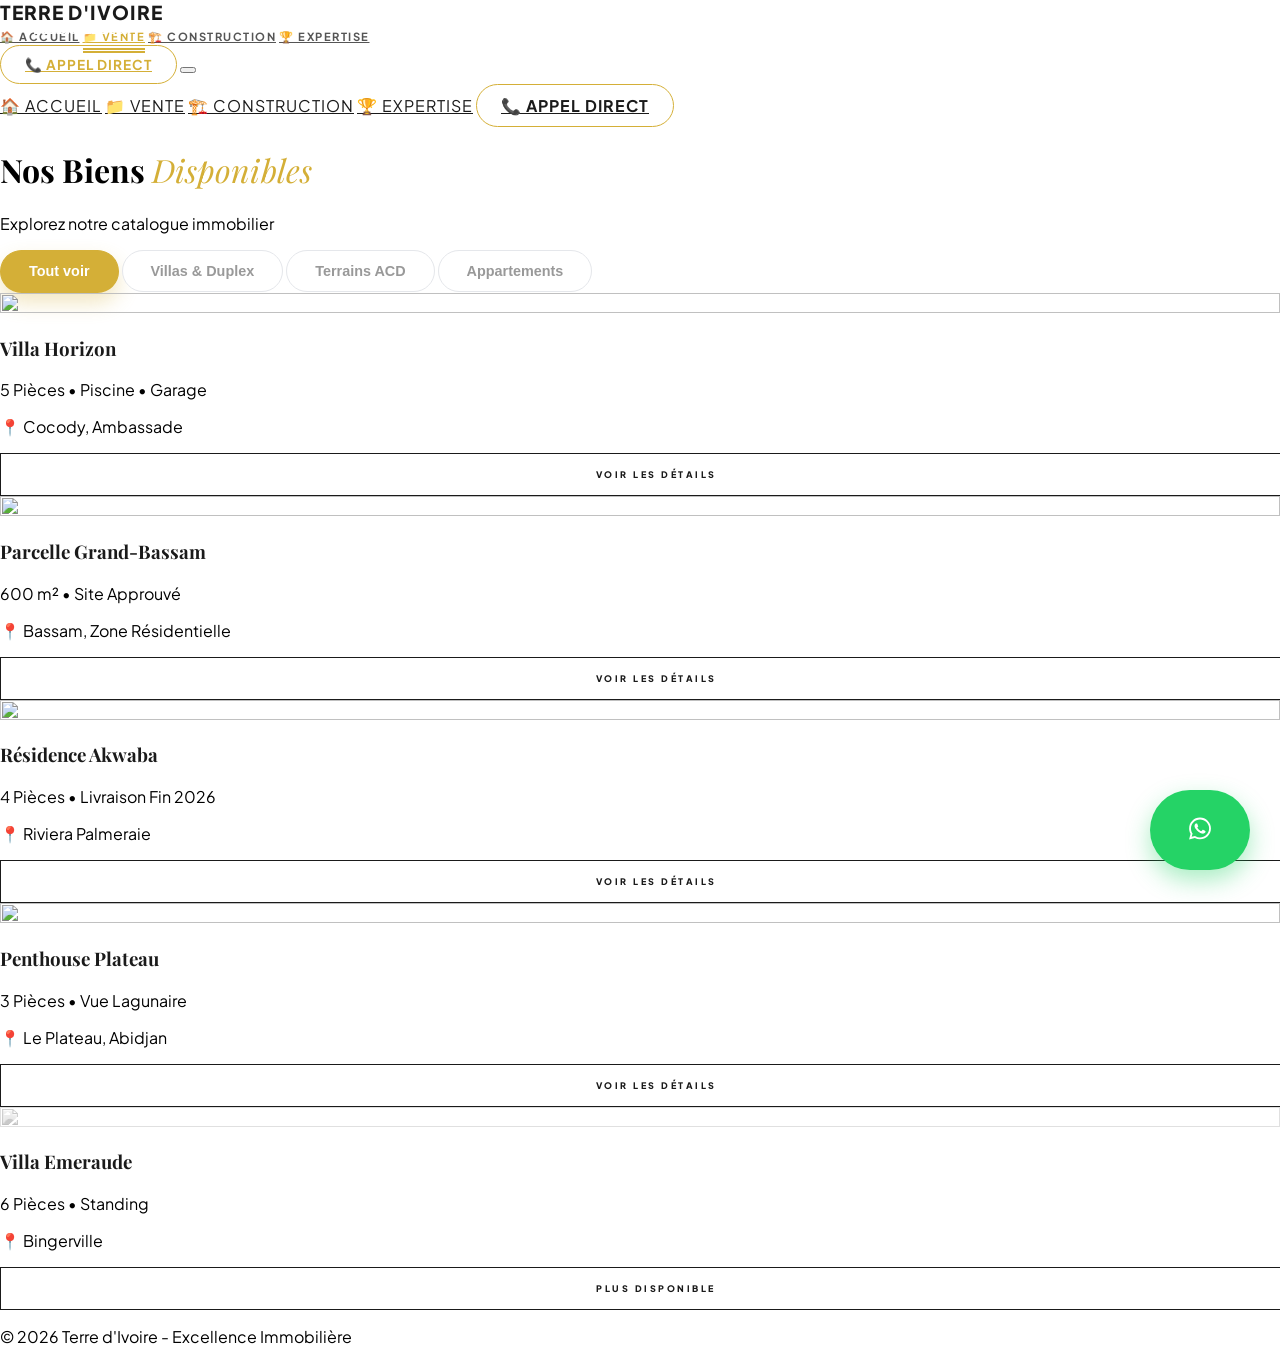
==== catalogue.html @ 52b47696 "PROJET IMMOBILIER" ====
<!DOCTYPE html>
<html lang="fr">
<head>
    <meta charset="UTF-8">
    <meta name="viewport" content="width=device-width, initial-scale=1.0">
    <title>Vente | Terre d'Ivoire</title>
    <script src="https://cdn.tailwindcss.com"></script>
    <link href="https://fonts.googleapis.com/css2?family=Playfair+Display:ital,wght@0,700;1,700&family=Plus+Jakarta+Sans:wght@300;400;600&display=swap" rel="stylesheet">
    <link rel="stylesheet" href="styl.css">
</head>
<body>

        <nav class="nav-glass fixed w-full z-50 border-b border-white/10">
        <div class="max-w-7xl mx-auto px-6 h-20 flex justify-between items-center">
            <div class="logo">TERRE D'IVOIRE</div>
            
            <div class="hidden md:flex space-x-10 menu-links">
                <a href="index.html">🏠 ACCUEIL</a>
                <a href="catalogue.html" class="active-link">📁 VENTE</a>
                <a href="construction.html">🏗️ CONSTRUCTION</a>
                <a href="expertise.html">🏆 EXPERTISE</a>
            </div>

            <div class="flex items-center space-x-4">
                <a href="tel:+22500000000" class="hidden md:block btn-outline-gold">
                   📞 Appel direct
                </a>

                <button id="menu-btn" class="md:hidden flex flex-col justify-between w-6 h-5">
                    <span class="w-full h-0.5 bg-black rounded-full"></span>
                    <span class="w-full h-0.5 bg-black rounded-full"></span>
                    <span class="w-full h-0.5 bg-black rounded-full"></span>
                </button>
            </div>
        </div>

        <div id="mobile-menu" class="hidden md:hidden absolute top-20 left-0 w-full bg-white border-b border-gray-100 flex flex-col items-center py-8 space-y-6 shadow-xl">
            <a href="index.html" class="font-semibold">🏠 ACCUEIL</a>
            <a href="catalogue.html" class="font-semibold">📁 VENTE</a>
            <a href="construction.html" class="font-semibold">🏗️ CONSTRUCTION</a>
            <a href="expertise.html" class="font-semibold">🏆 EXPERTISE</a>
            <a href="tel:+22500000000" class="btn-outline-gold">📞 Appel direct</a>
        </div>
    </nav>

    <script>
        const btn = document.getElementById('menu-btn');
        const menu = document.getElementById('mobile-menu');

        btn.addEventListener('click', () => {
            menu.classList.toggle('hidden');
        });
    </script>


    <header class="pt-40 pb-20 bg-zinc-50">
        <div class="max-w-7xl mx-auto px-6">
            <h1 class="font-luxury text-4xl md:text-6xl mb-4">Nos Biens <span>Disponibles</span></h1>
            <p class="text-zinc-500 uppercase tracking-[0.2em] text-[10px] font-bold">Explorez notre catalogue immobilier</p>
        </div>
    </header>

    <div class="max-w-7xl mx-auto px-6 py-8">
        <div class="flex flex-wrap gap-6 border-b border-zinc-100 pb-6 text-[10px] font-bold uppercase tracking-widest" id="filter-container">
            <button class="filter-btn active" data-filter="all">Tout voir</button>
            <button class="filter-btn" data-filter="villa">Villas & Duplex</button>
            <button class="filter-btn" data-filter="terrain">Terrains ACD</button>
            <button class="filter-btn" data-filter="appartement">Appartements</button>
        </div>
    </div>

    <main class="max-w-7xl mx-auto px-6 pb-24">
        <div class="grid grid-cols-1 md:grid-cols-2 lg:grid-cols-3 gap-12" id="property-grid">
            
            <div class="property-card group" data-category="villa">
                <div class="relative overflow-hidden aspect-[4/5] bg-zinc-100">
                    <img src="https://images.unsplash.com/photo-1613490493576-7fde63acd811?q=80&w=800" class="property-img">
                    <div class="status-badge bg-gold">Disponible</div>
                </div>
                <div class="pt-6">
                    <h3 class="font-luxury text-2xl mb-1">Villa Horizon</h3>
                    <p class="text-zinc-400 text-[11px] uppercase tracking-widest mb-2">5 Pièces • Piscine • Garage</p>
                    <p class="text-zinc-800 text-sm font-semibold mb-6 flex items-center gap-2">📍 Cocody, Ambassade</p>
                    <a href="detail.html" class="btn-property">Voir les détails</a>
                </div>
            </div>

            <div class="property-card group" data-category="terrain">
                <div class="relative overflow-hidden aspect-[4/5] bg-zinc-100">
                    <img src="https://images.unsplash.com/photo-1500382017468-9049fed747ef?q=80&w=800" class="property-img">
                    <div class="status-badge bg-green-600">ACD Disponible</div>
                </div>
                <div class="pt-6">
                    <h3 class="font-luxury text-2xl mb-1">Parcelle Grand-Bassam</h3>
                    <p class="text-zinc-400 text-[11px] uppercase tracking-widest mb-2">600 m² • Site Approuvé</p>
                    <p class="text-zinc-800 text-sm font-semibold mb-6 flex items-center gap-2">📍 Bassam, Zone Résidentielle</p>
                    <a href="detail.html" class="btn-property">Voir les détails</a>
                </div>
            </div>

            <div class="property-card group" data-category="villa">
                <div class="relative overflow-hidden aspect-[4/5] bg-zinc-100">
                    <img src="https://images.unsplash.com/photo-1486406146926-c627a92ad1ab?q=80&w=800" class="property-img">
                    <div class="status-badge bg-blue-600">En Construction</div>
                </div>
                <div class="pt-6">
                    <h3 class="font-luxury text-2xl mb-1">Résidence Akwaba</h3>
                    <p class="text-zinc-400 text-[11px] uppercase tracking-widest mb-2">4 Pièces • Livraison Fin 2026</p>
                    <p class="text-zinc-800 text-sm font-semibold mb-6 flex items-center gap-2">📍 Riviera Palmeraie</p>
                    <a href="detail.html" class="btn-property">Voir les détails</a>
                </div>
            </div>

            <div class="property-card group" data-category="appartement">
                <div class="relative overflow-hidden aspect-[4/5] bg-zinc-100">
                    <img src="https://images.unsplash.com/photo-1512917774080-9991f1c4c750?q=80&w=800" class="property-img">
                    <div class="status-badge bg-gold">Disponible</div>
                </div>
                <div class="pt-6">
                    <h3 class="font-luxury text-2xl mb-1">Penthouse Plateau</h3>
                    <p class="text-zinc-400 text-[11px] uppercase tracking-widest mb-2">3 Pièces • Vue Lagunaire</p>
                    <p class="text-zinc-800 text-sm font-semibold mb-6 flex items-center gap-2">📍 Le Plateau, Abidjan</p>
                    <a href="detail.html" class="btn-property">Voir les détails</a>
                </div>
            </div>

            <div class="property-card group sold" data-category="villa">
                <div class="relative overflow-hidden aspect-[4/5] bg-zinc-100">
                    <img src="https://images.unsplash.com/photo-1600585154340-be6161a56a0c?q=80&w=800" class="property-img grayscale">
                    <div class="status-badge bg-zinc-800">Vendu</div>
                </div>
                <div class="pt-6">
                    <h3 class="font-luxury text-2xl mb-1 text-zinc-400 line-through">Villa Emeraude</h3>
                    <p class="text-zinc-400 text-[11px] uppercase tracking-widest mb-2">6 Pièces • Standing</p>
                    <p class="text-zinc-400 text-sm font-semibold mb-6 flex items-center gap-2">📍 Bingerville</p>
                    <span class="btn-property opacity-50 cursor-not-allowed">Plus disponible</span>
                </div>
            </div>

        </div>
    </main>

    <footer class="bg-zinc-900 text-white py-12 text-center">
        <p class="text-[10px] tracking-[0.3em] uppercase opacity-50">© 2026 Terre d'Ivoire - Excellence Immobilière</p>
    </footer>

    <script>
        document.querySelectorAll('.filter-btn').forEach(button => {
            button.addEventListener('click', () => {
                // Style des boutons
                document.querySelectorAll('.filter-btn').forEach(btn => btn.classList.remove('active'));
                button.classList.add('active');

                // Logique de filtrage
                const filterValue = button.getAttribute('data-filter');
                document.querySelectorAll('.property-card').forEach(card => {
                    if (filterValue === 'all' || card.getAttribute('data-category') === filterValue) {
                        card.style.display = 'block';
                    } else {
                        card.style.display = 'none';
                    }
                });
            });
        });
    </script>


    <a href="https://wa.me/22500000000" class="whatsapp-float" target="_blank" title="Discutez avec nous sur WhatsApp">
    <span class="whatsapp-icon">
        <svg viewBox="0 0 448 512" width="25" height="25" fill="white">
            <path d="M380.9 97.1C339 55.1 283.2 32 223.9 32c-122.4 0-222 99.6-222 222 0 39.1 10.2 77.3 29.6 111L0 480l117.7-30.9c32.4 17.7 68.9 27 106.1 27h.1c122.3 0 224.1-99.6 224.1-222 0-59.3-25.2-115-67.1-157zm-157 341.6c-33.2 0-65.7-8.9-94-25.7l-6.7-4-69.8 18.3L72 359.2l-4.4-7c-18.5-29.4-28.2-63.3-28.2-98.2 0-101.7 82.8-184.5 184.6-184.5 49.3 0 95.6 19.2 130.4 54.1 34.8 34.9 56.2 81.2 56.1 130.5 0 101.8-84.9 184.6-186.6 184.6zm101.2-138.2c-5.5-2.8-32.8-16.2-37.9-18-5.1-1.9-8.8-2.8-12.4 2.8-3.7 5.6-14.3 18-17.6 21.8-3.2 3.7-6.5 4.2-12 1.4-5.5-2.8-23.2-8.5-44.2-27.3-16.4-14.6-27.4-32.7-30.6-38.2-3.2-5.6-.3-8.6 2.5-11.3 2.5-2.5 5.5-6.5 8.3-9.7 2.8-3.3 3.7-5.6 5.5-9.3 1.8-3.7.9-6.9-.5-9.7-1.4-2.8-12.4-29.8-17-41.1-4.5-10.9-9.1-9.4-12.4-9.6-3.2-.2-6.9-.2-10.6-.2-3.7 0-9.7 1.4-14.8 6.9-5.1 5.6-19.4 19-19.4 46.3 0 27.3 19.9 53.7 22.6 57.4 2.8 3.7 39.1 59.7 94.8 83.8 13.2 5.8 23.5 9.2 31.5 11.8 13.3 4.2 25.4 3.6 35 2.2 10.7-1.5 32.8-13.4 37.4-26.4 4.6-13 4.6-24.1 3.2-26.4-1.3-2.5-5-3.9-10.5-6.6z"/>
        </svg>
    </span>
    <span class="float-text">Discutez avec nous 💬</span>
</a>



</body>
</html>
---- styl.css ----
:root {
    --gold: #D4AF37;
    --dark: #1a1a1a;
    --light-gray: #f8f8f8;
}

body {
    font-family: 'Plus Jakarta Sans', sans-serif;
    margin: 0;
    overflow-x: hidden;
}



/* Navigation */
.nav-glass {
    background: rgba(255, 255, 255, 0.95);
    backdrop-filter: blur(10px);
}

.logo {
    font-size: 1.2rem; /* Légèrement réduit pour mobile */
    font-weight: 700;
    letter-spacing: 2px;
    color: var(--dark);
}

@media (min-width: 768px) {
    .logo {
        font-size: 1.5rem;
    }
}

.menu-links a {
    font-size: 0.8rem;
    letter-spacing: 1.5px;
    font-weight: 600;
    color: var(--dark);
    transition: color 0.3s;
}

.menu-links a:hover {
    color: var(--gold);
}

/* Boutons */
.btn-outline-gold {
    padding: 10px 24px;
    border: 1.5px solid var(--gold);
    color: var(--gold);
    border-radius: 50px;
    font-size: 0.9rem;
    font-weight: 600;
    transition: all 0.3s;
    display: inline-block;
}

.btn-outline-gold:hover {
    background: var(--gold);
    color: white;
}

/* Styles spécifiques au menu mobile */
#mobile-menu a {
    color: var(--dark);
    letter-spacing: 1px;
    font-size: 1rem;
    transition: color 0.3s;
}

#mobile-menu a:hover {
    color: var(--gold);
}

.active-link { color: var(--gold) !important; font-weight: 800; position: relative; }
.active-link::after { content: ''; position: absolute; bottom: -5px; left: 0; width: 100%; height: 2px; background: var(--gold); }



/* Hero Section */
.hero {
    position: relative;
    height: 100vh;
    display: flex;
    align-items: center;
    justify-content: center;
    background: #ccc;
}

.hero-img {
    position: absolute;
    inset: 0;
    width: 100%;
    height: 100%;
    object-fit: cover;
}

.hero-overlay {
    position: absolute;
    inset: 0;
    background: rgba(0, 0, 0, 0.4);
    z-index: 1;
}

.hero-content {
    position: relative;
    z-index: 2;
    text-align: center;
    color: white;
    padding: 0 20px;
}

.hero-subtitle {
    letter-spacing: 4px;
    font-size: 0.8rem;
    margin-bottom: 20px;
    opacity: 0.9;
}

.hero-title {
    font-family: 'Playfair Display', serif;
    font-size: clamp(2rem, 8vw, 4.5rem);
    line-height: 1.1;
    margin-bottom: 40px;
}

.hero-title span {
    font-style: italic;
    font-weight: 400;
}

.hero-btns {
    display: flex;
    gap: 20px;
    justify-content: center;
    flex-wrap: wrap;
}

/* Carrousel Logic */
.slide {
    position: absolute;
    inset: 0;
    opacity: 0;
    transition: opacity 1s ease-in-out;
    display: flex;
    align-items: center;
    justify-content: center;
    z-index: 0;
}

.slide.active {
    opacity: 1;
    z-index: 1;
}

.hero-img {
    position: absolute;
    inset: 0;
    width: 100%;
    height: 100%;
    object-fit: cover;
    object-position: center;
}

.hero-overlay {
    position: absolute;
    inset: 0;
    background: rgba(0, 0, 0, 0.4);
    z-index: 2;
}

.hero-content {
    position: relative;
    z-index: 3;
    text-align: center;
    color: white;
    padding: 0 20px;
}

/* Boutons de navigation */
.slider-btn {
    position: absolute;
    top: 50%;
    transform: translateY(-50%);
    z-index: 10;
    background: rgba(255, 255, 255, 0.1);
    backdrop-filter: blur(8px);
    color: white;
    border: 1px solid rgba(255, 255, 255, 0.2);
    padding: 15px;
    border-radius: 50%;
    cursor: pointer;
    transition: all 0.3s ease;
}

.slider-btn:hover {
    background: var(--gold);
    border-color: var(--gold);
    transform: translateY(-50%) scale(1.1);
}

.prev { left: 30px; }
.next { right: 30px; }

/* Indicateurs (Dots) */
.slider-dots {
    position: absolute;
    bottom: 40px;
    left: 50%;
    transform: translateX(-50%);
    z-index: 10;
    display: flex;
    gap: 12px;
}

.dot {
    width: 8px;
    height: 8px;
    background: rgba(255, 255, 255, 0.4);
    border-radius: 50%;
    cursor: pointer;
    transition: all 0.4s cubic-bezier(0.4, 0, 0.2, 1);
}

.dot.active {
    background: var(--gold);
    width: 28px;
    border-radius: 10px;
}

/* Responsive Mobile */
@media (max-width: 768px) {
    .slider-btn { display: none; } /* On épure sur mobile */
    .hero-title { font-size: 2.2rem; }
    .slider-dots { bottom: 20px; }
}




.btn-gold {
    background: var(--gold);
    color: white;
    padding: 18px 35px;
    font-weight: 700;
    font-size: 0.8rem;
    letter-spacing: 1px;
    transition: transform 0.3s;
}

.btn-white-outline {
    border: 1px solid white;
    padding: 18px 35px;
    font-weight: 700;
    font-size: 0.8rem;
    letter-spacing: 1px;
    background: rgba(255,255,255,0.1);
    backdrop-filter: blur(5px);
    transition: 0.3s;
}

.btn-white-outline:hover {
    background: white;
    color: var(--dark);
}

/* WhatsApp */
.whatsapp-float {
    position: fixed;
    bottom: 30px;
    right: 30px;
    background: #25D366;
    width: 60px;
    height: 60px;
    border-radius: 50%;
    display: flex;
    align-items: center;
    justify-content: center;
    box-shadow: 0 10px 25px rgba(0,0,0,0.2);
    z-index: 100;
    transition: 0.3s;
}

.whatsapp-float svg {
    width: 30px;
    fill: white;
}

.whatsapp-float:hover {
    transform: scale(1.1);
}

/* Responsive Mobile */
@media (max-width: 768px) {
    .hero-title { font-size: 2.5rem; }
    .hero-btns a { width: 100%; }
}



/* Stats Section */
.stats-section {
    padding: 80px 0;
    background: white;
    position: relative;
    margin-top: -50px; /* Chevauchement léger pour le style */
    z-index: 10;
    width: 90%;
    margin-left: auto;
    margin-right: auto;
    box-shadow: 0 20px 50px rgba(0,0,0,0.05);
    border-radius: 4px;
}

.stat-number {
    display: block;
    font-family: 'Playfair Display', serif;
    font-size: 3rem;
    color: var(--gold);
    margin-bottom: 10px;
}

.stat-title {
    font-size: 0.9rem;
    font-weight: 700;
    text-transform: uppercase;
    letter-spacing: 2px;
    color: var(--dark);
    margin-bottom: 15px;
}

.stat-text {
    font-size: 0.85rem;
    color: #71717a;
    max-width: 250px;
    margin: 0 auto;
}

/* Responsive Stats */
@media (max-width: 768px) {
    .stats-section {
        margin-top: 0;
        width: 100%;
        box-shadow: none;
    }
    .stat-card {
        padding-bottom: 40px;
        border-bottom: 1px solid #f4f4f5;
    }
    .stat-card:last-child {
        border-bottom: none;
        padding-bottom: 0;
    }
}



/* Cartes de Propriétés */
.property-card {
    cursor: pointer;
}

.property-card h3 {
    color: var(--dark);
    transition: color 0.3s;
}

.property-card:hover h3 {
    color: var(--gold);
}

/* Animation de l'image au survol [cite: 57] */
.property-card img {
    will-change: transform;
}

/* Style des badges */
.badge-gold {
    background: var(--gold);
    color: white;
}





.btn-gold-small {
    background: var(--gold);
    color: white;
    padding: 12px 20px;
    font-size: 10px;
    font-weight: 800;
    letter-spacing: 1px;
    border-radius: 2px;
    transition: 0.3s;
    text-align: center;
}

.btn-gold-small:hover {
    filter: brightness(1.1);
    transform: translateY(-2px);
}





/* Matterport Integration */
.matterport-container {
    position: relative;
    width: 100%;
    padding-top: 56.25%; /* Ratio 16:9 pour un affichage parfait */
    background: #000;
    border-radius: 4px;
    overflow: hidden;
}

.matterport-iframe {
    position: absolute;
    top: 0;
    left: 0;
    width: 100%;
    height: 100%;
    border: none;
}
/* Sur mobile, on augmente un peu la hauteur pour mieux voir */
@media (max-width: 768px) {
    .matterport-container {
        padding-top: 100%; /* Format carré sur mobile pour plus de visibilité */
    }
}
@keyframes fadeIn {
    from { opacity: 0; transform: translateY(20px); }
    to { opacity: 1; transform: translateY(0); }
}

.animate-fade-in {
    animation: fadeIn 0.6s ease-out forwards;
}

/* Style spécifique pour les images de prévisualisation */
.group:hover img {
    filter: brightness(0.8);
}



/* Page Catalogue */
/* Page Catalogue */
/* Page Catalogue */


.font-luxury { font-family: 'Playfair Display', serif; }
.font-luxury span { font-style: italic; font-weight: 400; }

/* Navigation */
.nav-glass {
    background: rgba(255, 255, 255, 0.95);
    backdrop-filter: blur(10px);
}

.logo { font-weight: 700; letter-spacing: 3px; font-size: 1.1rem; }
.logo a { color: var(--dark); text-decoration: none; }

.menu-links a {
    font-size: 0.7rem;
    font-weight: 700;
    letter-spacing: 1.5px;
    color: #555;
    transition: 0.3s;
    text-transform: uppercase;
}

.active-link { color: var(--gold) !important; border-bottom: 2px solid var(--gold); padding-bottom: 5px; }

/* Grille & Cartes */
.property-img {
    width: 100%; height: 100%;
    object-fit: cover;
    transition: transform 1s cubic-bezier(0.19, 1, 0.22, 1);
}

.group:hover .property-img { transform: scale(1.1); }

.status-badge {
    position: absolute; top: 20px; left: 20px;
    color: white; padding: 6px 14px;
    font-size: 8px; font-weight: 800;
    text-transform: uppercase; letter-spacing: 1.5px;
    z-index: 10;
}

/* Bouton Détails */
.btn-property {
    display: block; width: 100%;
    text-align: center; border: 1px solid var(--dark);
    padding: 15px; font-size: 9px;
    font-weight: 800; text-transform: uppercase;
    letter-spacing: 2.5px; transition: 0.4s;
    text-decoration: none; color: var(--dark);
}

.btn-property:hover {
    background: var(--dark);
    color: white;
}

/* Filtres Interactifs */
.filter-btn {
    color: #999; cursor: pointer;
    transition: 0.3s; position: relative;
    background: none; border: none;
}

.filter-btn.active {
    color: var(--dark);
    border-bottom: 2px solid var(--gold);
}

/* Biens Vendus */
.sold .grayscale { filter: grayscale(1); opacity: 0.5; }
.sold .line-through { text-decoration-color: var(--gold); }

/* Bouton Nav */
.btn-outline-gold {
    border: 1.5px solid var(--gold);
    color: var(--gold);
    padding: 10px 22px;
    border-radius: 50px;
    font-weight: 700;
    transition: 0.3s;
}

.btn-outline-gold:hover { background: var(--gold); color: white; }






/* page Details villa */
/* page Details villa */
/* page Details villa */
/* Styles Spécifiques Page Détails */
.btn-dark {
    background: var(--dark);
    color: white;
    border: 1px solid var(--dark);
    transition: 0.3s;
}

.btn-dark:hover {
    background: transparent;
    color: var(--dark);
}

.btn-outline-dark {
    background: transparent;
    color: var(--dark);
    border: 1px solid var(--dark);
    transition: 0.3s;
}

.btn-outline-dark:hover {
    background: var(--dark);
    color: white;
}

/* Galerie asymétrique */
.grid-cols-4 img {
    transition: all 0.5s ease;
    cursor: pointer;
}







/* page construction */
/* page construction */
/* page construction */

.font-luxury { font-family: 'Playfair Display', serif; }
.font-luxury span { font-style: italic; font-weight: 400; color: var(--gold); }

.nav-glass { background: rgba(255, 255, 255, 0.98); backdrop-filter: blur(10px); }
.active-link { color: var(--gold) !important; font-weight: 800; position: relative; }
.active-link::after { content: ''; position: absolute; bottom: -5px; left: 0; width: 100%; height: 2px; background: var(--gold); }

/* Visionneuse */
.main-viewer {
    height: 450px;
    background: #f4f4f5;
    border-radius: 4px;
    overflow: hidden;
    position: relative;
    box-shadow: 0 15px 35px rgba(0,0,0,0.05);
}

.v-img {
    position: absolute; inset: 0;
    width: 100%; height: 100%;
    object-fit: cover;
    opacity: 0;
    transition: opacity 0.6s ease;
}

.v-img.active { opacity: 1; z-index: 10; }

/* Contrôles Horizontaux */
.v-controls {
    position: absolute;
    bottom: 20px;
    left: 50%;
    transform: translateX(-50%);
    z-index: 20;
    display: flex;
    gap: 10px;
    background: rgba(255, 255, 255, 0.9);
    padding: 6px;
    border-radius: 50px;
    box-shadow: 0 5px 15px rgba(0,0,0,0.1);
}

.v-controls button {
    font-size: 8px;
    font-weight: 800;
    text-transform: uppercase;
    letter-spacing: 1px;
    padding: 8px 16px;
    border-radius: 40px;
    transition: 0.3s;
    color: #666;
}

.v-controls button.active, .v-controls button:hover {
    background: var(--dark);
    color: white;
}

.v-controls button.gold {
    color: var(--gold);
    border: 1px solid var(--gold);
}

.v-controls button.gold.active, .v-controls button.gold:hover {
    background: var(--gold);
    color: white;
}

/* Boutons */
.btn-outline-gold {
    border: 1px solid var(--gold);
    color: var(--gold);
    padding: 12px 24px;
    font-weight: 700;
    letter-spacing: 1px;
    text-transform: uppercase;
    transition: 0.3s;
}

.btn-outline-gold:hover {
    background: var(--gold);
    color: white;
}

.btn-gold-action {
    background: var(--gold);
    color: white;
    padding: 15px 30px;
    font-size: 10px;
    font-weight: 800;
    text-transform: uppercase;
    letter-spacing: 2px;
}

/* Animations */
.animate-fade-in { animation: fadeIn 0.5s ease forwards; }
@keyframes fadeIn {
    from { opacity: 0; transform: translateY(10px); }
    to { opacity: 1; transform: translateY(0); }
}

@media (max-width: 1024px) {
    .main-viewer { height: 300px; }
    .v-controls { width: 90%; justify-content: center; }
}





/* page expertise */
/* page expertise */
/* page expertise */

.nav-glass {
    background: rgba(255, 255, 255, 0.95);
    backdrop-filter: blur(15px);
}

.logo {
    font-weight: 800;
    letter-spacing: 1px;
    font-size: 1.2rem;
}

.active-link {
    color: var(--gold) !important;
    border-bottom: 2px solid var(--gold);
}

/* FILTRES PORTFOLIO */
.filter-btn {
    padding: 12px 28px;
    border-radius: 100px;
    border: 1px solid #e5e7eb;
    background: white;
    font-weight: 600;
    font-size: 0.9rem;
    cursor: pointer;
    transition: all 0.4s cubic-bezier(0.175, 0.885, 0.32, 1.275);
}

.filter-btn:hover {
    border-color: var(--gold);
    color: var(--gold);
    transform: translateY(-3px);
}

.filter-btn.active {
    background: var(--gold);
    color: white;
    border-color: var(--gold);
    box-shadow: 0 10px 20px rgba(212, 175, 55, 0.3);
}

/* PROJECT CARDS */
.project-card {
    transition: all 0.5s ease;
    animation: fadeInUp 0.8s ease backwards;
}

@keyframes fadeInUp {
    from { opacity: 0; transform: translateY(30px); }
    to { opacity: 1; transform: translateY(0); }
}

/* DROPDOWN MENU */
.dropdown { position: relative; }
.dropdown-content {
    display: none;
    position: absolute;
    top: 100%;
    left: 50%;
    transform: translateX(-50%);
    background: white;
    min-width: 220px;
    box-shadow: 0 15px 40px rgba(0,0,0,0.15);
    border-radius: 15px;
    padding: 15px 0;
    z-index: 100;
}
.dropdown:hover .dropdown-content { display: block; }
.dropdown-content a {
    padding: 12px 20px;
    display: block;
    font-size: 0.85rem;
    color: var(--dark) !important;
    transition: background 0.3s;
}
.dropdown-content a:hover {
    background: #f8f9fa;
    color: var(--gold) !important;
}

/* BOUTONS */
.btn-outline-gold {
    padding: 10px 24px;
    border: 1.5px solid var(--gold);
    color: var(--gold);
    border-radius: 100px;
    font-size: 0.85rem;
    font-weight: 700;
    transition: 0.3s;
}

.btn-outline-gold:hover {
    background: var(--gold);
    color: white !important;
}





/* --- BOUTON WHATSAPP FLOTTANT --- */
/* --- BOUTON WHATSAPP FLOTTANT --- */
/* --- BOUTON WHATSAPP FLOTTANT --- */

.whatsapp-float {
    position: fixed;
    bottom: 30px;
    right: 30px;
    background-color: #25d366; /* Vert WhatsApp officiel */
    color: white;
    border-radius: 50px;
    display: flex;
    align-items: center;
    padding: 10px 20px;
    z-index: 1000;
    box-shadow: 0 10px 25px rgba(37, 211, 102, 0.4);
    text-decoration: none;
    transition: all 0.4s cubic-bezier(0.175, 0.885, 0.32, 1.275);
    overflow: hidden;
}

/* On cache le texte par défaut sur petit téléphone pour ne pas encombrer */
.float-text {
    max-width: 0;
    overflow: hidden;
    white-space: nowrap;
    transition: max-width 0.6s ease;
    font-weight: 600;
    font-size: 0.9rem;
    margin-left: 0;
}

/* Au survol ou sur tablette+, on montre le texte */
.whatsapp-float:hover .float-text {
    max-width: 200px;
    margin-left: 10px;
}

/* Animation de pulsation douce */
.whatsapp-float {
    animation: pulseWhatsApp 2s infinite;
}

@keyframes pulseWhatsApp {
    0% { transform: scale(1); }
    50% { transform: scale(1.05); }
    100% { transform: scale(1); }
}

.whatsapp-float:hover {
    transform: scale(1.1) translateY(-5px);
    background-color: #20ba5a;
}

/* Adaptation Mobile : On ne garde que l'icône si l'écran est vraiment petit */
@media (max-width: 480px) {
    .whatsapp-float {
        padding: 15px;
        bottom: 20px;
        right: 20px;
    }
    .float-text {
        display: none;
    }
}
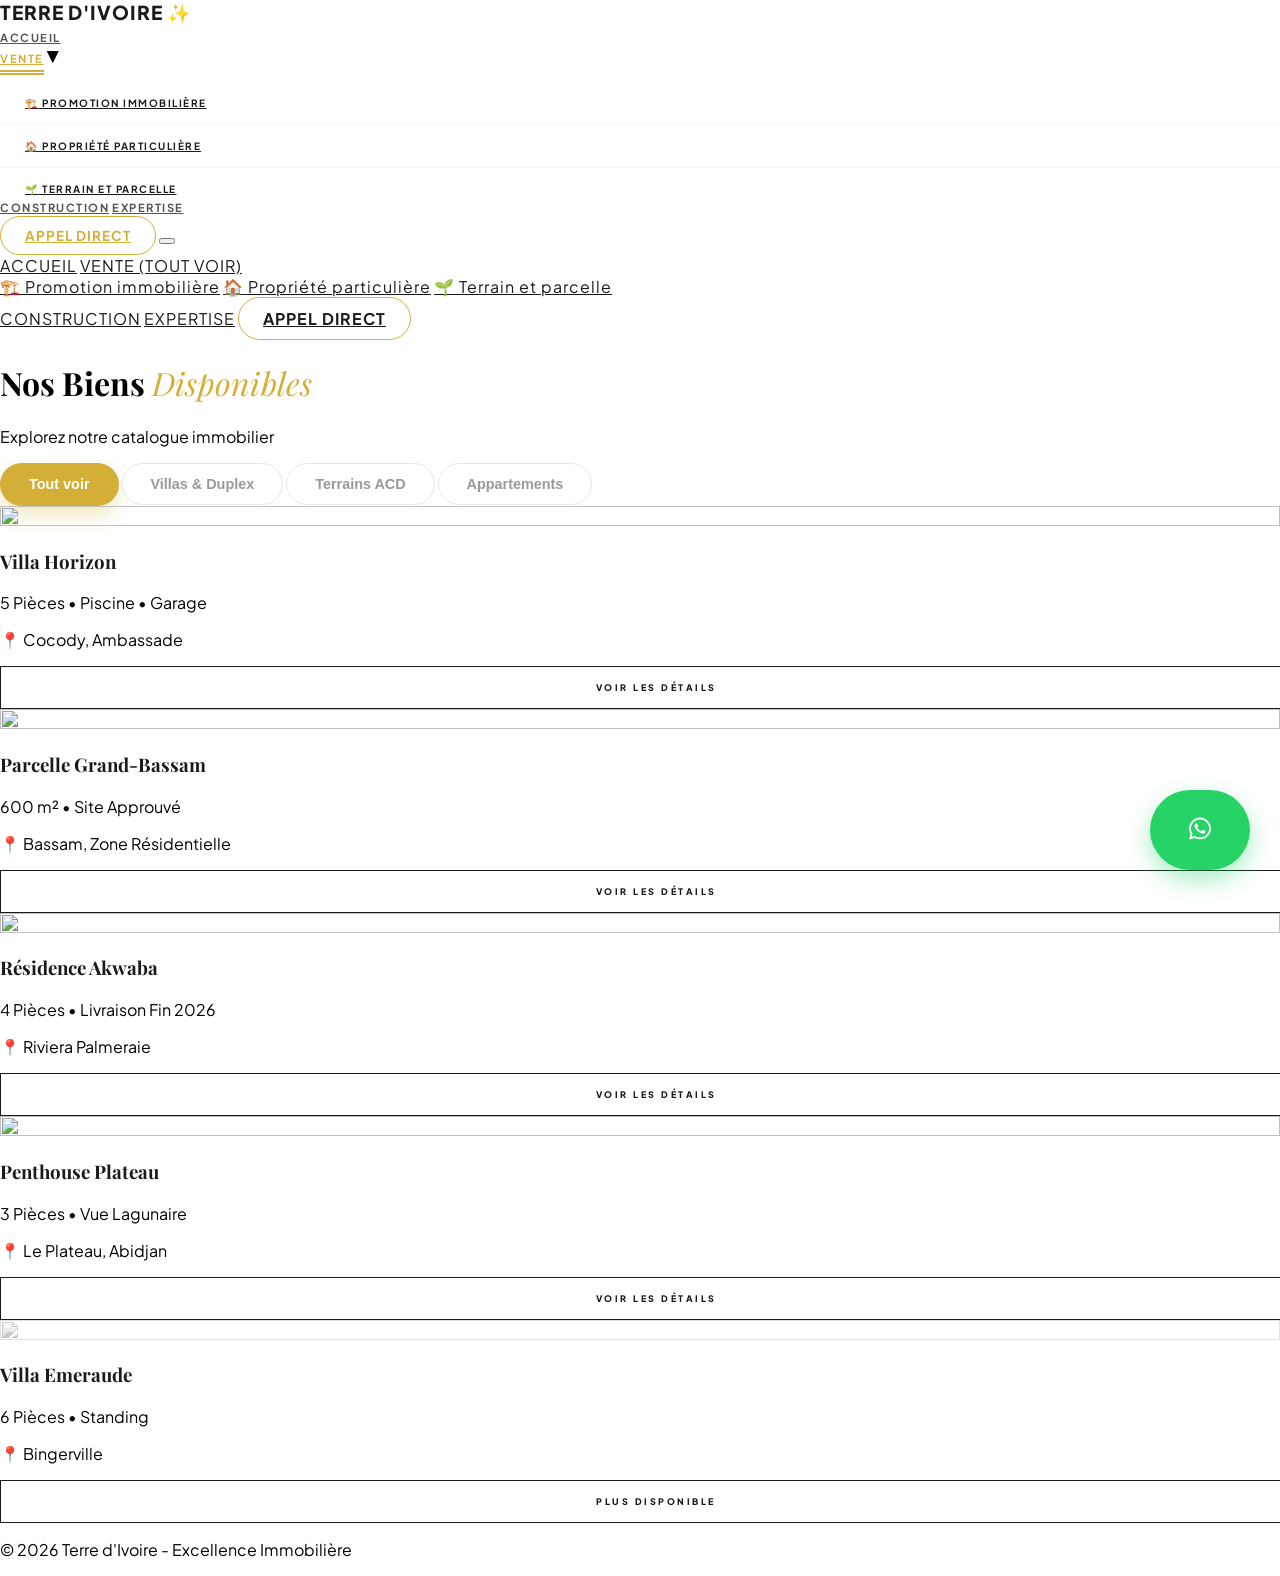
==== commit 6149dfce: "Description de tes modifications" ====
--- a/catalogue.html
+++ b/catalogue.html
@@ -11,37 +11,69 @@
 <body>
 
         <nav class="nav-glass fixed w-full z-50 border-b border-white/10">
-        <div class="max-w-7xl mx-auto px-6 h-20 flex justify-between items-center">
-            <div class="logo">TERRE D'IVOIRE</div>
+    <div class="max-w-7xl mx-auto px-6 h-20 flex justify-between items-center">
+        <div class="logo">TERRE D'IVOIRE ✨</div>
+        
+        <div class="hidden md:flex items-center space-x-10 menu-links">
+            <a href="index.html">ACCUEIL</a>
             
-            <div class="hidden md:flex space-x-10 menu-links">
-                <a href="index.html">🏠 ACCUEIL</a>
-                <a href="catalogue.html" class="active-link">📁 VENTE</a>
-                <a href="construction.html">🏗️ CONSTRUCTION</a>
-                <a href="expertise.html">🏆 EXPERTISE</a>
-            </div>
-
-            <div class="flex items-center space-x-4">
-                <a href="tel:+22500000000" class="hidden md:block btn-outline-gold">
-                   📞 Appel direct
-                </a>
-
-                <button id="menu-btn" class="md:hidden flex flex-col justify-between w-6 h-5">
-                    <span class="w-full h-0.5 bg-black rounded-full"></span>
-                    <span class="w-full h-0.5 bg-black rounded-full"></span>
-                    <span class="w-full h-0.5 bg-black rounded-full"></span>
-                </button>
-            </div>
-        </div>
-
-        <div id="mobile-menu" class="hidden md:hidden absolute top-20 left-0 w-full bg-white border-b border-gray-100 flex flex-col items-center py-8 space-y-6 shadow-xl">
-            <a href="index.html" class="font-semibold">🏠 ACCUEIL</a>
-            <a href="catalogue.html" class="font-semibold">📁 VENTE</a>
-            <a href="construction.html" class="font-semibold">🏗️ CONSTRUCTION</a>
-            <a href="expertise.html" class="font-semibold">🏆 EXPERTISE</a>
-            <a href="tel:+22500000000" class="btn-outline-gold">📞 Appel direct</a>
-        </div>
-    </nav>
+            <div class="relative group py-4">
+                <div class="flex items-center cursor-pointer">
+                    <a href="catalogue.html" class="hover:text-gold transition-colors active-link" >VENTE</a>
+                    <span class="ml-2 text-[10px] text-zinc-400 group-hover:text-gold transition-transform duration-300 group-hover:rotate-180">
+                        ▼
+                    </span>
+                </div>
+                
+                <div class="sub-menu-container absolute left-0 top-[100%] w-64 bg-white shadow-2xl rounded-sm opacity-0 invisible group-hover:opacity-100 group-hover:visible transition-all duration-300 z-50 border border-zinc-100">
+                    <div class="py-2">
+                        <a href="promotion.html" class="sub-menu-item">
+                            <span class="mr-2">🏗️</span> PROMOTION IMMOBILIÈRE
+                        </a>
+                        <a href="particulier.html" class="sub-menu-item">
+                            <span class="mr-2">🏠</span> PROPRIÉTÉ PARTICULIÈRE
+                        </a>
+                        <a href="terrains.html" class="sub-menu-item">
+                            <span class="mr-2">🌱</span> TERRAIN ET PARCELLE
+                        </a>
+                    </div>
+                </div>
+            </div>
+
+            <a href="construction.html">CONSTRUCTION</a>
+            <a href="expertise.html">EXPERTISE</a>
+        </div>
+
+        <div class="flex items-center space-x-4">
+            <a href="tel:+2250708970664" class="hidden md:block btn-outline-gold">
+                APPEL DIRECT
+            </a>
+
+            <button id="menu-btn" class="md:hidden flex flex-col justify-between w-6 h-5 focus:outline-none">
+                <span class="w-full h-0.5 bg-black rounded-full"></span>
+                <span class="w-full h-0.5 bg-black rounded-full"></span>
+                <span class="w-full h-0.5 bg-black rounded-full"></span>
+            </button>
+        </div>
+    </div>
+
+    <div id="mobile-menu" class="hidden md:hidden absolute top-20 left-0 w-full bg-white border-b border-gray-100 flex flex-col items-center py-8 space-y-6 shadow-xl">
+        <a href="index.html" class="font-semibold">ACCUEIL</a>
+        <a href="catalogue.html" class="font-semibold text-gold">VENTE (TOUT VOIR)</a>
+        <div class="flex flex-col items-center space-y-4 bg-zinc-50 w-full py-4 border-y border-zinc-100">
+            <a href="promotion.html" class="text-sm">🏗️ Promotion immobilière</a>
+            <a href="particulier.html" class="text-sm">🏠 Propriété particulière</a>
+            <a href="terrains.html" class="text-sm">🌱 Terrain et parcelle</a>
+        </div>
+        <a href="construction.html" class="font-semibold">CONSTRUCTION</a>
+        <a href="expertise.html" class="font-semibold">EXPERTISE</a>
+        <a href="tel:+2250708970664" class="btn-outline-gold">Appel direct</a>
+    </div>
+</nav>
+
+<script src="https://code.jquery.com/jquery-3.5.1.slim.min.js"></script>
+<script src="https://cdn.jsdelivr.net/npm/bootstrap@4.5.2/dist/js/bootstrap.bundle.min.js"></script>
+
 
     <script>
         const btn = document.getElementById('menu-btn');
@@ -165,7 +197,7 @@
     </script>
 
 
-    <a href="https://wa.me/22500000000" class="whatsapp-float" target="_blank" title="Discutez avec nous sur WhatsApp">
+    <a href="https://wa.me/2250708970664" class="whatsapp-float" target="_blank" title="Discutez avec nous sur WhatsApp">
     <span class="whatsapp-icon">
         <svg viewBox="0 0 448 512" width="25" height="25" fill="white">
             <path d="M380.9 97.1C339 55.1 283.2 32 223.9 32c-122.4 0-222 99.6-222 222 0 39.1 10.2 77.3 29.6 111L0 480l117.7-30.9c32.4 17.7 68.9 27 106.1 27h.1c122.3 0 224.1-99.6 224.1-222 0-59.3-25.2-115-67.1-157zm-157 341.6c-33.2 0-65.7-8.9-94-25.7l-6.7-4-69.8 18.3L72 359.2l-4.4-7c-18.5-29.4-28.2-63.3-28.2-98.2 0-101.7 82.8-184.5 184.6-184.5 49.3 0 95.6 19.2 130.4 54.1 34.8 34.9 56.2 81.2 56.1 130.5 0 101.8-84.9 184.6-186.6 184.6zm101.2-138.2c-5.5-2.8-32.8-16.2-37.9-18-5.1-1.9-8.8-2.8-12.4 2.8-3.7 5.6-14.3 18-17.6 21.8-3.2 3.7-6.5 4.2-12 1.4-5.5-2.8-23.2-8.5-44.2-27.3-16.4-14.6-27.4-32.7-30.6-38.2-3.2-5.6-.3-8.6 2.5-11.3 2.5-2.5 5.5-6.5 8.3-9.7 2.8-3.3 3.7-5.6 5.5-9.3 1.8-3.7.9-6.9-.5-9.7-1.4-2.8-12.4-29.8-17-41.1-4.5-10.9-9.1-9.4-12.4-9.6-3.2-.2-6.9-.2-10.6-.2-3.7 0-9.7 1.4-14.8 6.9-5.1 5.6-19.4 19-19.4 46.3 0 27.3 19.9 53.7 22.6 57.4 2.8 3.7 39.1 59.7 94.8 83.8 13.2 5.8 23.5 9.2 31.5 11.8 13.3 4.2 25.4 3.6 35 2.2 10.7-1.5 32.8-13.4 37.4-26.4 4.6-13 4.6-24.1 3.2-26.4-1.3-2.5-5-3.9-10.5-6.6z"/>
--- a/styl.css
+++ b/styl.css
@@ -74,6 +74,130 @@
 
 .active-link { color: var(--gold) !important; font-weight: 800; position: relative; }
 .active-link::after { content: ''; position: absolute; bottom: -5px; left: 0; width: 100%; height: 2px; background: var(--gold); }
+ /* Navigation Principale */
+.nav-glass {
+    background: rgba(255, 255, 255, 0.98);
+    backdrop-filter: blur(15px);
+}
+
+.logo {
+    font-size: 1.3rem;
+    font-weight: 800;
+    letter-spacing: 3px;
+    color: #1a1a1a;
+}
+
+.menu-links a {
+    font-size: 0.75rem;
+    letter-spacing: 2px;
+    font-weight: 700;
+    color: #1a1a1a;
+    transition: color 0.3s;
+}
+
+/* Gestion du Sous-Menu au Survol */
+.sub-menu-container {
+    transform: translateY(15px); /* Petit effet de mouvement à l'apparition */
+    pointer-events: none; /* Empêche les clics accidentels quand caché */
+}
+
+.group:hover .sub-menu-container {
+    transform: translateY(0);
+    pointer-events: auto;
+}
+
+.sub-menu-item {
+    display: block;
+    padding: 15px 25px;
+    font-size: 10px !important;
+    font-weight: 800;
+    letter-spacing: 1px;
+    color: #1a1a1a !important;
+    border-bottom: 1px solid #f8f8f8;
+    transition: all 0.3s ease;
+}
+
+.sub-menu-item:last-child {
+    border-bottom: none;
+}
+
+.sub-menu-item:hover {
+    background-color: #fafafa;
+    color: #C5A059 !important; /* Couleur Gold */
+    padding-left: 30px;
+}
+
+/* Boutons */
+.btn-outline-gold {
+    padding: 12px 28px;
+    border: 2px solid #C5A059;
+    color: #C5A059;
+    border-radius: 50px;
+    font-size: 0.8rem;
+    font-weight: 800;
+    letter-spacing: 1px;
+    transition: all 0.3s;
+}
+
+.btn-outline-gold:hover {
+    background: #C5A059;
+    color: white;
+    box-shadow: 0 5px 15px rgba(197, 160, 89, 0.3);
+}
+
+
+
+
+/* Personnalisation du Dropdown Bootstrap */
+.dropdown-menu {
+    left: 50% !important;
+    transform: translateX(-50%) !important;
+    margin-top: 15px; /* Pour laisser respirer la navigation */
+    border: none;
+    box-shadow: 0 10px 30px rgba(0,0,0,0.1);
+}
+
+.dropdown-item {
+    font-size: 0.85rem !important;
+    font-weight: 500;
+    letter-spacing: 0.5px;
+    color: var(--dark) !important;
+    transition: all 0.3s;
+    border-radius: 8px;
+}
+
+.dropdown-item:hover {
+    background-color: #fcf9f0 !important; /* Un fond crème léger */
+    color: var(--gold) !important;
+    padding-left: 25px; /* Petit effet de décalage au survol */
+}
+
+/* Enlever la flèche par défaut de Bootstrap si tu veux un look plus épuré */
+.dropdown-toggle::after {
+    display: none; 
+}
+
+/* Style spécifique pour le menu mobile scrollable */
+#mobile-menu {
+    z-index: 1000;
+}
+
+
+
+
+
+
+
+
+
+
+
+
+
+
+
+
+
 
 
 
@@ -860,4 +984,10 @@
     .float-text {
         display: none;
     }
-}+}
+
+
+
+
+
+
